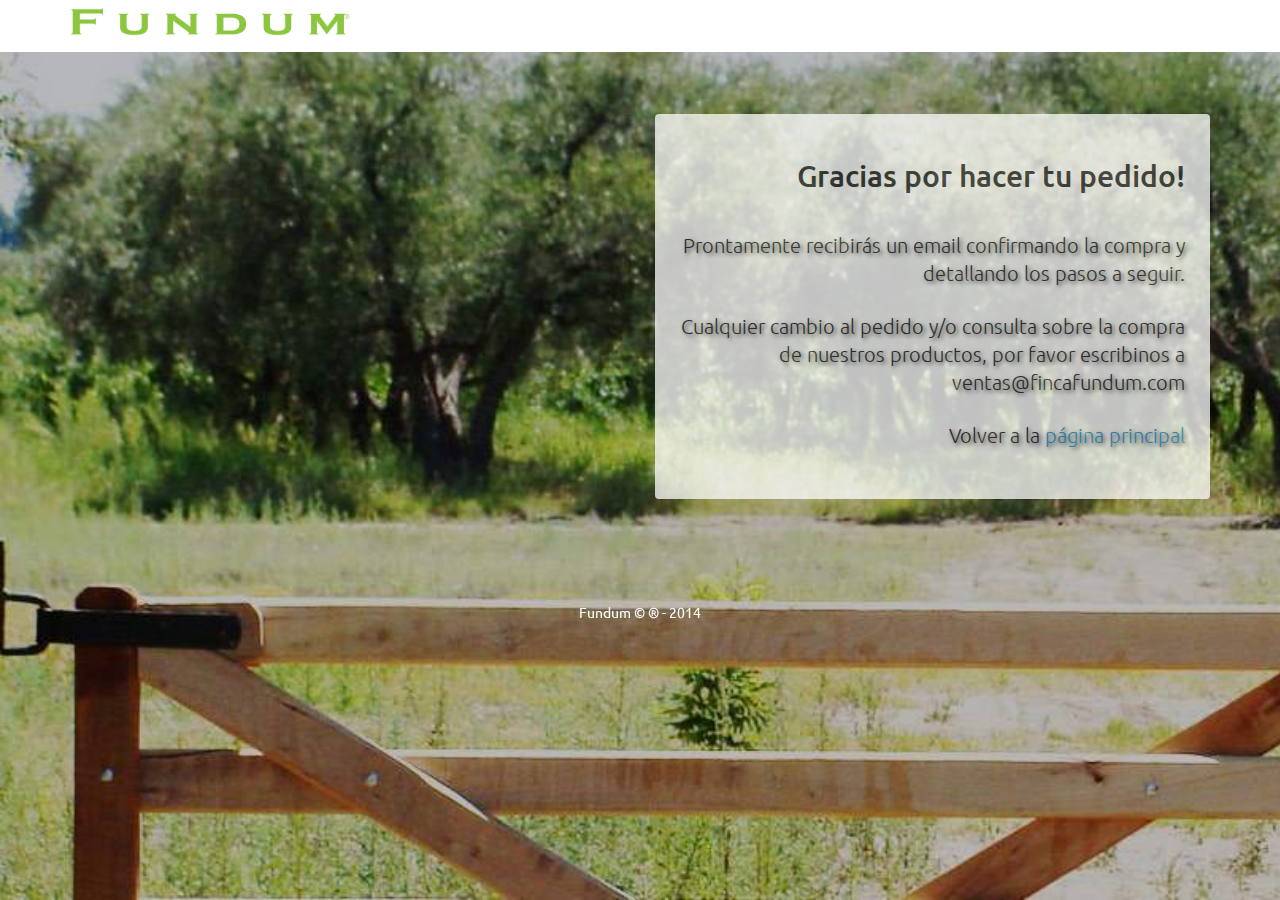
==== gracias.html @ 7c590063 "aunmentado tiempo de cambio de foto de fondo" ====
<!DOCTYPE html>
<html lang="en">
  <head>
    <meta charset="utf-8">
    <meta http-equiv="X-UA-Compatible" content="IE=edge">
    <meta name="viewport" content="width=device-width, initial-scale=1.0">
    <meta name="description" content="">
    <meta name="author" content="">
    <link rel="shortcut icon" href="assets/img/favicon.png">

    <title>Fundum - Productos de Finca</title>

    <!-- Bootstrap core CSS -->
    <link href="assets/css/bootstrap.css" rel="stylesheet">

    <!-- Custom styles for this template -->
    <link href="assets/css/main.css" rel="stylesheet">

    <!-- Bootstrap core JavaScript
    ================================================== -->
    <!-- Placed at the end of the document so the pages load faster -->
    <script src="https://code.jquery.com/jquery-1.10.2.min.js"></script>
    <script src="assets/js/bootstrap.min.js"></script>

    <!-- font awsome --->
  <link href="//maxcdn.bootstrapcdn.com/font-awesome/4.1.0/css/font-awesome.min.css" rel="stylesheet">

    <!-- Fonts from Google Fonts -->
  <link href='http://fonts.googleapis.com/css?family=Ubuntu' rel='stylesheet' type='text/css'>
  <link href='http://fonts.googleapis.com/css?family=Lobster' rel='stylesheet' type='text/css'>

    
    <!-- HTML5 shim and Respond.js IE8 support of HTML5 elements and media queries -->
    <!--[if lt IE 9]>
      <script src="https://oss.maxcdn.com/libs/html5shiv/3.7.0/html5shiv.js"></script>
      <script src="https://oss.maxcdn.com/libs/respond.js/1.3.0/respond.min.js"></script>
    <![endif]-->
        <style>
      html, body, #map-canvas {
        height: 100%;
        margin: 0px;
        padding: 0px
      }
    </style>
<script type="text/javascript">

      $(document).ready(function() {
        $('.carousel').carousel({interval: 10000});
  $(".thumbnail").height(Math.max.apply(null, $(".thumbnail").map(function() { return $(this).height(); })));
      });
    </script>

    <style>
      #home.carousel { z-index: -99; }
      #home.carousel .item {
        position: fixed; 
        width: 100%; height: 100%;
        -webkit-transition: opacity 1s;
        -moz-transition: opacity 1s;
        -ms-transition: opacity 1s;
        -o-transition: opacity 1s;
        transition: opacity 1s;

      }
      #home.carousel .one {
        background: url(assets/img/home5.jpg);
        background-size: cover;
        -moz-background-size: cover;
      }
      #home.carousel .two {
        background: url(assets/img/home4.jpg);
        background-size: cover;
        -moz-background-size: cover;
      }
      #home.carousel .three {
        background: url(assets/img/home1.jpg);
        background-size: cover;
        -moz-background-size: cover;
      }
      #home.carousel .zero {
        background: url(assets/img/fundum_tranquera.jpg);
        background-size: cover;
        -moz-background-size: cover;
      }
            #home.carousel .cuatro {
        background: url(assets/img/home6.jpg);
        background-size: cover;
        -moz-background-size: cover;
      }
            #home.carousel .cinco {
        background: url(assets/img/home7.jpg);
        background-size: cover;
        -moz-background-size: cover;
      }
            #home.carousel .seis {
        background: url(assets/img/home8.jpg);
        background-size: cover;
        -moz-background-size: cover;
      }
            #home.carousel .siete {
        background: url(assets/img/home9.jpg);
        background-size: cover;
        -moz-background-size: cover;
      }
            #home.carousel .ocho {
        background: url(assets/img/home10.jpg);
        background-size: cover;
        -moz-background-size: cover;
      }
      #home.carousel .active.left {
        left:0;
        opacity:0;
        z-index:2;
      }
    </style>


  </head>

  <body>

    <!-- facebook sdk -->

  <div id="fb-root"></div>
    <script>
    (function(d, s, id) {
      var js, fjs = d.getElementsByTagName(s)[0];
      if (d.getElementById(id)) return;
      js = d.createElement(s); js.id = id;
      js.src = "//connect.facebook.net/en_US/sdk.js#xfbml=1&appId=733061133382055&version=v2.0";
      fjs.parentNode.insertBefore(js, fjs);
    }(document, 'script', 'facebook-jssdk'));
  </script>

    <!-- Fixed navbar -->
    <div class="navbar navbar-default navbar-fixed-top">
      <div class="container">
        <div class="navbar-header">
          <button type="button" class="navbar-toggle" data-toggle="collapse" data-target=".navbar-collapse">
            <span class="icon-bar"></span>
            <span class="icon-bar"></span>
            <span class="icon-bar"></span>
          </button>
          <a class="navbar-brand" href="http://fincafundum.com/"><b><img style="max-width:280px; margin-top: -7px;" class="img-responsive" src="assets/img/logo.png" alt="Fundum"></b></a>
        </div>


      </div>
    </div>

    <div id="home" class="carousel container slide">
      <!-- Carousel items -->
      <div class="carousel-inner">
            <div class="active item zero"></div>
                <div class="item one"></div>
                <div class="item two"></div>
                <div class="item three"></div>
                <div class="item cuatro"></div>
                <div class="item cinco"></div>
                <div class="item seis"></div>
                <div class="item siete"></div>
                <div class="item ocho"></div>
      </div>
    </div>

    <div class="container">
    </br></br>
      <div class="row">

        <div class="col-lg-4 col-lg-offset-1">
          <br/><br/>

        </div><!-- /col-lg-6 -->
        <div class="col-lg-6 col-lg-offset-1 text-right">
          </br></br>
          <div class="recuadro">

        <h2>Gracias por hacer tu pedido!</h2>
</br>
        <p>Prontamente recibirás un email confirmando la compra y detallando los pasos a seguir.</p>

        <p>Cualquier cambio al pedido y/o consulta sobre la compra de nuestros productos, por favor escribinos a ventas@fincafundum.com</p>

<p>Volver a la <a href="http://fincafundum.com"> página principal </a></p>

          </div>
          <div class="fb-like" data-href="http://fincafundum.com" data-layout="button" data-action="like" data-show-faces="false" data-share="false"></div>
          <div class="fb-follow" data-href="https://www.facebook.com/fincafundum" data-colorscheme="light" data-layout="button" data-show-faces="false"></div>
        </div><!-- /col-lg-6 -->
        
      </div><!-- /row -->
    </div><!-- /container -->


</br></br></br>

  <div id="foot" class="footerwrap colorwheel5">
  <div class="container">
    </br>
    <div class="centered">Fundum &copy &reg - 2014</div>
  </div><!-- /container -->
  </div><!-- /headerwrap -->


    <!-- Bootstrap core JavaScript
    ================================================== -->
    <!-- Placed at the end of the document so the pages load faster -->
  </body>
</html>
---- assets/css/main.css ----
body {
    background-color:#C4C4AA;
    font-family: 'Ubuntu', sans-serif;

    color:white;

    font-size: 20px;
    -webkit-font-smoothing: antialiased;
    -webkit-overflow-scrolling: touch;
}

/* Titles */
h1, h2, h3, h4, h5, h6 {
    font-family: 'Lobster', cursive;

}

h1 {
	font-size: 75px;
}

h3 {
	font-weight: 400;
}

h4 {
	font-size: 20px;
}

/* Paragraph & Typographic */
p {
    line-height: 28px;
    margin-bottom: 25px;
    font-size: 20px;
    font-weight: 60;
    text-shadow: #444 0.1em 0.1em 0.2em;
}

.centered {
    text-align: center;
}

/* Links */
a {
    color: #3498db;
    word-wrap: break-word;

    -webkit-transition: color 0.1s ease-in, background 0.1s ease-in;
    -moz-transition: color 0.1s ease-in, background 0.1s ease-in;
    -ms-transition: color 0.1s ease-in, background 0.1s ease-in;
    -o-transition: color 0.1s ease-in, background 0.1s ease-in;
    transition: color 0.1s ease-in, background 0.1s ease-in;
}

a:hover,
a:focus {
    color: #7b7b7b;
    text-decoration: none;
    outline: 0;
}

a:before,
a:after {
    -webkit-transition: color 0.1s ease-in, background 0.1s ease-in;
    -moz-transition: color 0.1s ease-in, background 0.1s ease-in;
    -ms-transition: color 0.1s ease-in, background 0.1s ease-in;
    -o-transition: color 0.1s ease-in, background 0.1s ease-in;
    transition: color 0.1s ease-in, background 0.1s ease-in;
}

 hr {
    display: block;
    height: 1px;
    border: 0;
    border-top: 1px solid #ccc;
    margin: 1em 0;
    padding: 0;
}

.navbar-default {
	background-color: white;
	border-color: transparent;
}

.navbar-default .navbar-brand {
	color: #000;
}

.navbar-default .navbar-nav > li > a {
    color: #000;
}

.navbar-default .navbar-nav > li > a:hover {
    color: #AAA;
}

/* Helpers */

.mt {
	margin-top: 40px;
	margin-bottom: 40px;
}

.form-control {
	height: 42px;
	font-size: 18px;
	width: 280px;
}

i {
	margin: 8px;
	color: #3498db; 
}


/* HeaderWrap */
.headerwrap {
	/* background: url(../img/bg01.jpg) no-repeat center top; */
	/*background-color: #3498db;*/
	margin-top: 0px;
	padding-top:0px;
	background-attachment: relative;
	background-position: center center;
	min-height: 650px;
	width: 100%;
	
    -webkit-background-size: 100%;
    -moz-background-size: 100%;
    -o-background-size: 100%;
    background-size: 100%;

    -webkit-background-size: cover;
    -moz-background-size: cover;
    -o-background-size: cover;
    background-size: cover;
}

.headerwrap h4{
    color: white;
    text-shadow: #444 0.1em 0.1em 0.2em;
}
.headerwrapfix h1{
	margin-top: 35px;
	margin-bottom: 15px;
	color: white;
	font-size: 45px;
	font-weight: 300;
	letter-spacing: 1px;
}

/* HeaderWrap */
.footerwrap {
    /* background: url(../img/bg01.jpg) no-repeat center top; */
    /*background-color: #3498db;*/
    margin-top: 0px;
    padding-top:0px;
    background-attachment: relative;
    background-position: center center;
    min-height: 50px;
    width: 100%;
    
    -webkit-background-size: 100%;
    -moz-background-size: 100%;
    -o-background-size: 100%;
    background-size: 100%;

    -webkit-background-size: cover;
    -moz-background-size: cover;
    -o-background-size: cover;
    background-size: cover;

    font-weight: normal!important;
    line-height: 18px;
    margin-bottom: 15px;
    font-size: 14px!important;
}

.glyphicon.bigger {font-size: 70px;}

/*
* Paleta de colores
*/

.colorwheelthanks{
    background-color:#C4C4AA;
    color:#3D3D3A;
}

.recuadro
{
    background-color: white;
    color:#333;
    opacity: .75; /* Standard: FF gt 1.5, Opera, Safari, CSS3 */
    filter: alpha(opacity=75); /* IE lt 8 */
    -ms-filter: "alpha(opacity=75)"; /* IE 8 */
    -khtml-opacity: .75; /* Safari 1.x */
    -moz-opacity: .75; /* FF lt 1.5, Netscape */


  -webkit-border-top-left-radius: 4px;
  -webkit-border-top-right-radius: 4px;
  -webkit-border-bottom-right-radius: 4px;
  -webkit-border-bottom-left-radius: 4px;

  -moz-border-radius-topleft: 4px;
  -moz-border-radius-topright: 4px;
  -moz-border-radius-bottomright: 4px;
  -moz-border-radius-bottomleft: 4px;

  border-top-left-radius: 4px;
  border-top-right-radius: 4px;
  border-bottom-right-radius: 4px;
  border-bottom-left-radius: 4px;

  padding: 25px;
  font-family: 'Ubuntu', sans-serif;
}

.recuadro_lleno
{


}

.recuadro h2{
  font-family: 'Ubuntu', sans-serif !important;
}

.productImage img {
  width: auto;
  height: 660px!important;
  max-height: 660px!important;

}
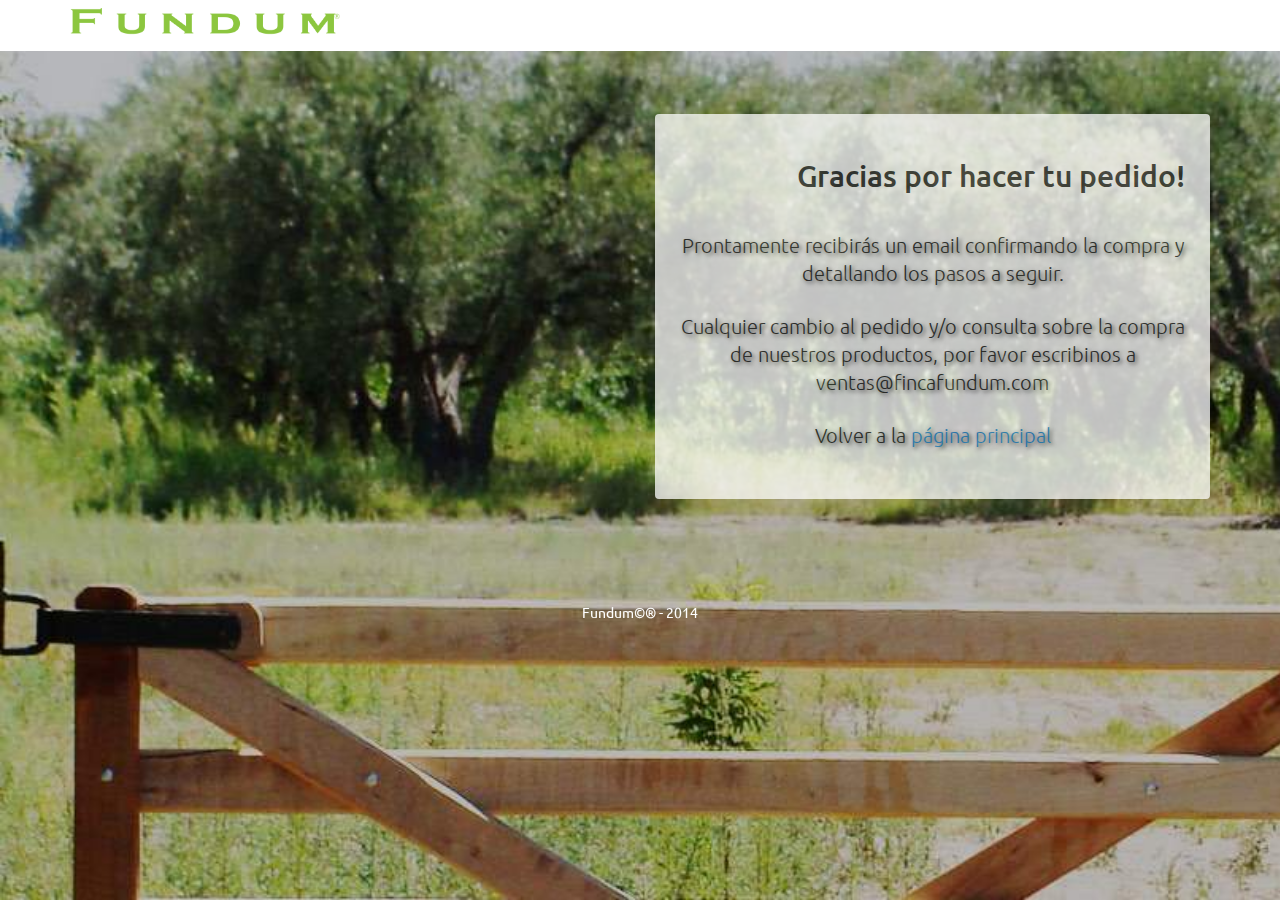
==== commit 54b918cf: "Homogeneización entre .html's" ====
--- a/gracias.html
+++ b/gracias.html
@@ -1,4 +1,4 @@
-<!DOCTYPE html>
+﻿<!DOCTYPE html>
 <html lang="en">
   <head>
     <meta charset="utf-8">
@@ -45,7 +45,7 @@
 <script type="text/javascript">
 
       $(document).ready(function() {
-        $('.carousel').carousel({interval: 10000});
+        $('.carousel').carousel({interval: 6000});
   $(".thumbnail").height(Math.max.apply(null, $(".thumbnail").map(function() { return $(this).height(); })));
       });
     </script>
@@ -55,55 +55,75 @@
       #home.carousel .item {
         position: fixed; 
         width: 100%; height: 100%;
-        -webkit-transition: opacity 1s;
-        -moz-transition: opacity 1s;
-        -ms-transition: opacity 1s;
-        -o-transition: opacity 1s;
-        transition: opacity 1s;
-
-      }
-      #home.carousel .one {
-        background: url(assets/img/home5.jpg);
-        background-size: cover;
-        -moz-background-size: cover;
-      }
-      #home.carousel .two {
-        background: url(assets/img/home4.jpg);
-        background-size: cover;
-        -moz-background-size: cover;
-      }
-      #home.carousel .three {
-        background: url(assets/img/home1.jpg);
-        background-size: cover;
-        -moz-background-size: cover;
-      }
+        -webkit-transition: opacity 10s;
+        -moz-transition: opacity 10s;
+        -ms-transition: opacity 10s;
+        -o-transition: opacity 10s;
+        transition: opacity 10s;
+
+}
       #home.carousel .zero {
         background: url(assets/img/fundum_tranquera.jpg);
         background-size: cover;
         -moz-background-size: cover;
       }
-            #home.carousel .cuatro {
-        background: url(assets/img/home6.jpg);
-        background-size: cover;
-        -moz-background-size: cover;
-      }
-            #home.carousel .cinco {
+      #home.carousel .one {
+        background: url(assets/img/home4.jpg);
+        background-size: cover;
+        -moz-background-size: cover;
+      }
+      #home.carousel .two {
         background: url(assets/img/home7.jpg);
         background-size: cover;
         -moz-background-size: cover;
       }
-            #home.carousel .seis {
+      #home.carousel .three {
+        background: url(assets/img/home12.jpg);
+        background-size: cover;
+        -moz-background-size: cover;
+      }
+      #home.carousel .cuatro {
+        background: url(assets/img/home10.jpg);
+        background-size: cover;
+        -moz-background-size: cover;
+      }
+      #home.carousel .cinco {
+        background: url(assets/img/home11.jpg);
+        background-size: cover;
+        -moz-background-size: cover;
+      }
+      #home.carousel .seis {
+        background: url(assets/img/home9.jpg);
+        background-size: cover;
+        -moz-background-size: cover;
+      }
+      #home.carousel .siete {
+        background: url(assets/img/home3.jpg);
+        background-size: cover;
+        -moz-background-size: cover;
+      }
+      #home.carousel .ocho {
+        background: url(assets/img/home5.jpg);
+        background-size: cover;
+        -moz-background-size: cover;
+      }
+      #home.carousel .nueve {
+        background: url(assets/img/bonardaweb2.jpg);
+        background-size: cover;
+        -moz-background-size: cover;
+      }
+      #home.carousel .diez {
+        background: url(assets/img/home1.jpg);
+        background-size: cover;
+        -moz-background-size: cover;
+      }
+      #home.carousel .once {
+        background: url(assets/img/Parral2.jpg);
+        background-size: cover;
+        -moz-background-size: cover;
+      }
+      #home.carousel .doce {
         background: url(assets/img/home8.jpg);
-        background-size: cover;
-        -moz-background-size: cover;
-      }
-            #home.carousel .siete {
-        background: url(assets/img/home9.jpg);
-        background-size: cover;
-        -moz-background-size: cover;
-      }
-            #home.carousel .ocho {
-        background: url(assets/img/home10.jpg);
         background-size: cover;
         -moz-background-size: cover;
       }
@@ -127,7 +147,7 @@
       var js, fjs = d.getElementsByTagName(s)[0];
       if (d.getElementById(id)) return;
       js = d.createElement(s); js.id = id;
-      js.src = "//connect.facebook.net/en_US/sdk.js#xfbml=1&appId=733061133382055&version=v2.0";
+      js.src = "//connect.facebook.net/en_US/sdk.js#xfbml=1&appId=354838184681069&version=v2.0";
       fjs.parentNode.insertBefore(js, fjs);
     }(document, 'script', 'facebook-jssdk'));
   </script>
@@ -141,7 +161,7 @@
             <span class="icon-bar"></span>
             <span class="icon-bar"></span>
           </button>
-          <a class="navbar-brand" href="http://fincafundum.com/"><b><img style="max-width:280px; margin-top: -7px;" class="img-responsive" src="assets/img/logo.png" alt="Fundum"></b></a>
+          <a class="navbar-brand" href="http://fincafundum.com/"><b><img style="max-width:270px; margin-top: -7px;" class="img-responsive" src="assets/img/logo.png" alt="Fundum"></b></a>
         </div>
 
 
@@ -151,7 +171,7 @@
     <div id="home" class="carousel container slide">
       <!-- Carousel items -->
       <div class="carousel-inner">
-            <div class="active item zero"></div>
+      		<div class="active item zero"></div>
                 <div class="item one"></div>
                 <div class="item two"></div>
                 <div class="item three"></div>
@@ -160,6 +180,10 @@
                 <div class="item seis"></div>
                 <div class="item siete"></div>
                 <div class="item ocho"></div>
+                <div class="item nueve"></div>
+                <div class="item diez"></div>
+                <div class="item once"></div>
+                <div class="item doce"></div>
       </div>
     </div>
 
@@ -184,8 +208,8 @@
 <p>Volver a la <a href="http://fincafundum.com"> página principal </a></p>
 
           </div>
-          <div class="fb-like" data-href="http://fincafundum.com" data-layout="button" data-action="like" data-show-faces="false" data-share="false"></div>
-          <div class="fb-follow" data-href="https://www.facebook.com/fincafundum" data-colorscheme="light" data-layout="button" data-show-faces="false"></div>
+          <div class="fb-like" data-href="http://www.fincafundum.com" data-layout="button" data-action="like" data-show-faces="true" data-share="true"></div>
+	  <div class="fb-follow" data-href="https://www.facebook.com/fincafundum" data-colorscheme="light" data-layout="button" data-show-faces="false"></div>
         </div><!-- /col-lg-6 -->
         
       </div><!-- /row -->
@@ -197,7 +221,7 @@
   <div id="foot" class="footerwrap colorwheel5">
   <div class="container">
     </br>
-    <div class="centered">Fundum &copy &reg - 2014</div>
+    <div class="centered">Fundum&copy&reg - 2014</div>
   </div><!-- /container -->
   </div><!-- /headerwrap -->
 
--- a/assets/css/main.css
+++ b/assets/css/main.css
@@ -34,6 +34,7 @@
     margin-bottom: 25px;
     font-size: 20px;
     font-weight: 60;
+    text-align: center;
     text-shadow: #444 0.1em 0.1em 0.2em;
 }
 
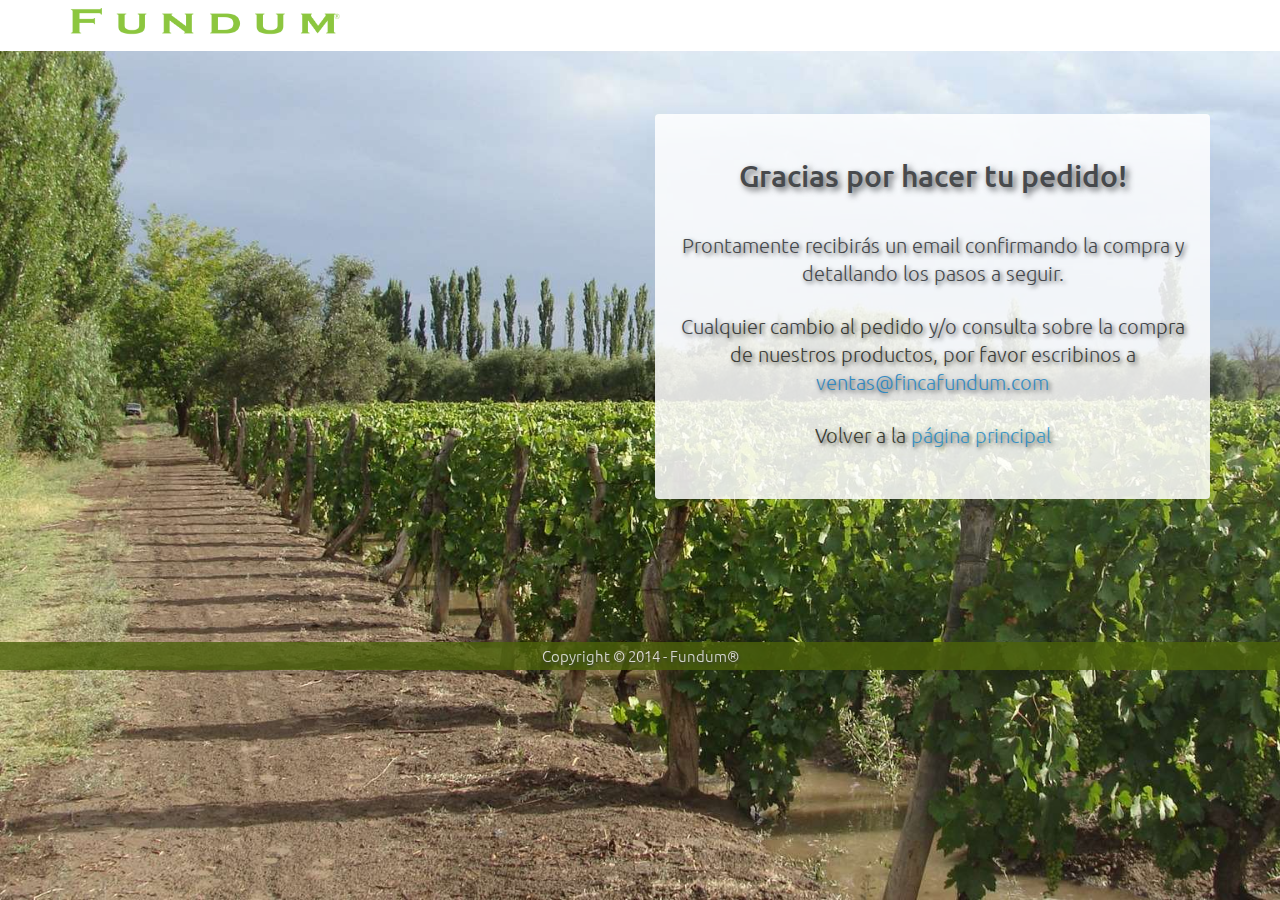
==== commit 7ab8bb38: "Update gracias.html" ====
--- a/gracias.html
+++ b/gracias.html
@@ -1,9 +1,9 @@
-﻿<!DOCTYPE html>
+<!DOCTYPE html>
 <html lang="en">
   <head>
     <meta charset="utf-8">
     <meta http-equiv="X-UA-Compatible" content="IE=edge">
-    <meta name="viewport" content="width=device-width, initial-scale=1.0">
+    <meta name="viewport" content="width=device-width, initial-scale=1, user-scalable=no">
     <meta name="description" content="">
     <meta name="author" content="">
     <link rel="shortcut icon" href="assets/img/favicon.png">
@@ -45,8 +45,10 @@
 <script type="text/javascript">
 
       $(document).ready(function() {
-        $('.carousel').carousel({interval: 6000});
-  $(".thumbnail").height(Math.max.apply(null, $(".thumbnail").map(function() { return $(this).height(); })));
+        	
+        	$('.carousel').carousel({interval: 6000});
+  			$('.carousel').carousel('next');
+  			$(".thumbnail").height(Math.max.apply(null, $(".thumbnail").map(function() { return $(this).height(); })));
       });
     </script>
 
@@ -141,16 +143,15 @@
 
     <!-- facebook sdk -->
 
-  <div id="fb-root"></div>
-    <script>
-    (function(d, s, id) {
-      var js, fjs = d.getElementsByTagName(s)[0];
-      if (d.getElementById(id)) return;
-      js = d.createElement(s); js.id = id;
-      js.src = "//connect.facebook.net/en_US/sdk.js#xfbml=1&appId=354838184681069&version=v2.0";
-      fjs.parentNode.insertBefore(js, fjs);
-    }(document, 'script', 'facebook-jssdk'));
-  </script>
+  	<div id="fb-root"></div>
+<script>(function(d, s, id) {
+  var js, fjs = d.getElementsByTagName(s)[0];
+  if (d.getElementById(id)) return;
+  js = d.createElement(s); js.id = id;
+  js.src = "//connect.facebook.net/en_US/sdk.js#xfbml=1&appId=354838184681069&version=v2.0";
+  fjs.parentNode.insertBefore(js, fjs);
+}(document, 'script', 'facebook-jssdk'));</script>
+
 
     <!-- Fixed navbar -->
     <div class="navbar navbar-default navbar-fixed-top">
@@ -187,41 +188,41 @@
       </div>
     </div>
 
-    <div class="container">
-    </br></br>
-      <div class="row">
-
-        <div class="col-lg-4 col-lg-offset-1">
-          <br/><br/>
-
-        </div><!-- /col-lg-6 -->
-        <div class="col-lg-6 col-lg-offset-1 text-right">
-          </br></br>
-          <div class="recuadro">
-
-        <h2>Gracias por hacer tu pedido!</h2>
-</br>
-        <p>Prontamente recibirás un email confirmando la compra y detallando los pasos a seguir.</p>
-
-        <p>Cualquier cambio al pedido y/o consulta sobre la compra de nuestros productos, por favor escribinos a ventas@fincafundum.com</p>
-
-<p>Volver a la <a href="http://fincafundum.com"> página principal </a></p>
-
-          </div>
-          <div class="fb-like" data-href="http://www.fincafundum.com" data-layout="button" data-action="like" data-show-faces="true" data-share="true"></div>
-	  <div class="fb-follow" data-href="https://www.facebook.com/fincafundum" data-colorscheme="light" data-layout="button" data-show-faces="false"></div>
-        </div><!-- /col-lg-6 -->
-        
-      </div><!-- /row -->
-    </div><!-- /container -->
-
-
-</br></br></br>
-
-  <div id="foot" class="footerwrap colorwheel5">
-  <div class="container">
-    </br>
-    <div class="centered">Fundum&copy&reg - 2014</div>
+    	<div class="container">
+    	</br></br>
+      		<div class="row">
+
+        		<div class="col-lg-4 col-lg-offset-1">
+          			<br/><br/>
+
+        		</div><!-- /col-lg-6 -->
+        		<div class="col-lg-6 col-lg-offset-1 text-center">
+          			</br></br>
+          			<div class="recuadro">
+          			
+          			<div class="fb-like" data-href="http://www.fincafundum.com" data-layout="button" data-action="like" data-show-faces="true" data-share="true"></div>
+	  			<div class="fb-follow" data-href="https://www.facebook.com/fincafundum" data-colorscheme="light" data-layout="button" data-show-faces="false"></div>
+
+        				<h2>Gracias por hacer tu pedido!</h2>
+						</br>
+        				
+        				<p>Prontamente recibirás un email confirmando la compra y detallando los pasos a seguir.</p>
+
+        				<p>Cualquier cambio al pedido y/o consulta sobre la compra de nuestros productos, por favor escribinos a <a href="mailto:ventas@fincafundum.com">ventas@fincafundum.com</a></p>
+
+					<p>Volver a la <a href="http://fincafundum.com"> página principal </a></p>
+
+          			</div>
+        		</div><!-- /col-lg-6 -->
+      		</div><!-- /row -->
+    	</div><!-- /container -->
+
+</br></br></br></br></br>
+
+  	<div id="foot" class="footerwrap colorwheel5">
+  	<div class="container">
+    <!--/br-->
+    <div class="centered"><f>Copyright &copy 2014 - Fundum&reg</f></div>
   </div><!-- /container -->
   </div><!-- /headerwrap -->
 
--- a/assets/css/main.css
+++ b/assets/css/main.css
@@ -12,13 +12,17 @@
 
 /* Titles */
 h1, h2, h3, h4, h5, h6 {
-    font-family: 'Lobster', cursive;
-
+    /*font-family: 'Lobster', cursive;*/
+    font-family: 'Exo 2', sans-serif;
+    font-style: italic;
+    /*color:#666600;*/
+    text-shadow: #444 0.1em 0.1em 0.2em;
 }
 
 h1 {
 	font-size: 75px;
 }
+
 
 h3 {
 	font-weight: 400;
@@ -37,6 +41,26 @@
     text-align: center;
     text-shadow: #444 0.1em 0.1em 0.2em;
 }
+
+z {
+    /*line-height: 15px;
+    margin-bottom: 7px;*/
+    font-size: 13px;
+    font-weight: 60;
+    text-align: right;
+}
+
+f {
+    line-height: 28px;
+    margin-bottom: 25px;
+    font-size: 15px;
+    font-weight: 60;
+    text-align: center;
+    text-shadow: #444 0.1em 0.1em 0.2em;
+}
+
+
+
 
 .centered {
     text-align: center;
@@ -153,18 +177,20 @@
 /* HeaderWrap */
 .footerwrap {
     /* background: url(../img/bg01.jpg) no-repeat center top; */
-    /*background-color: #3498db;*/
+    background-color: #4B610B;
+    opacity: 0.8;
+    filter:Alpha(opacity=80);
     margin-top: 0px;
     padding-top:0px;
     background-attachment: relative;
     background-position: center center;
-    min-height: 50px;
+    min-height: 25px;
     width: 100%;
     
-    -webkit-background-size: 100%;
-    -moz-background-size: 100%;
-    -o-background-size: 100%;
-    background-size: 100%;
+    -webkit-background-size: 10%;
+    -moz-background-size: 10%;
+    -o-background-size: 10%;
+    background-size: 10%;
 
     -webkit-background-size: cover;
     -moz-background-size: cover;
@@ -172,12 +198,15 @@
     background-size: cover;
 
     font-weight: normal!important;
-    line-height: 18px;
-    margin-bottom: 15px;
+    /*line-height: 18px;
+    margin-bottom: 15px;*/
     font-size: 14px!important;
+    text-align: center;
 }
 
 .glyphicon.bigger {font-size: 70px;}
+
+.glyphicon.medium {font-size: 40px;}
 
 /*
 * Paleta de colores
@@ -192,11 +221,11 @@
 {
     background-color: white;
     color:#333;
-    opacity: .75; /* Standard: FF gt 1.5, Opera, Safari, CSS3 */
-    filter: alpha(opacity=75); /* IE lt 8 */
-    -ms-filter: "alpha(opacity=75)"; /* IE 8 */
-    -khtml-opacity: .75; /* Safari 1.x */
-    -moz-opacity: .75; /* FF lt 1.5, Netscape */
+    opacity: .85; /* Standard: FF gt 1.5, Opera, Safari, CSS3 */
+    filter: alpha(opacity=85); /* IE lt 8 */
+    -ms-filter: "alpha(opacity=85)"; /* IE 8 */
+    -khtml-opacity: .85; /* Safari 1.x */
+    -moz-opacity: .85; /* FF lt 1.5, Netscape */
 
 
   -webkit-border-top-left-radius: 4px;
@@ -226,6 +255,7 @@
 
 .recuadro h2{
   font-family: 'Ubuntu', sans-serif !important;
+  font-style: normal;
 }
 
 .productImage img {
@@ -234,3 +264,9 @@
   max-height: 660px!important;
 
 }
+
+/* Remove the background gradient on carousel chevrons */
+.carousel-control.right, .carousel-control.left
+{
+  background-image:none;
+}
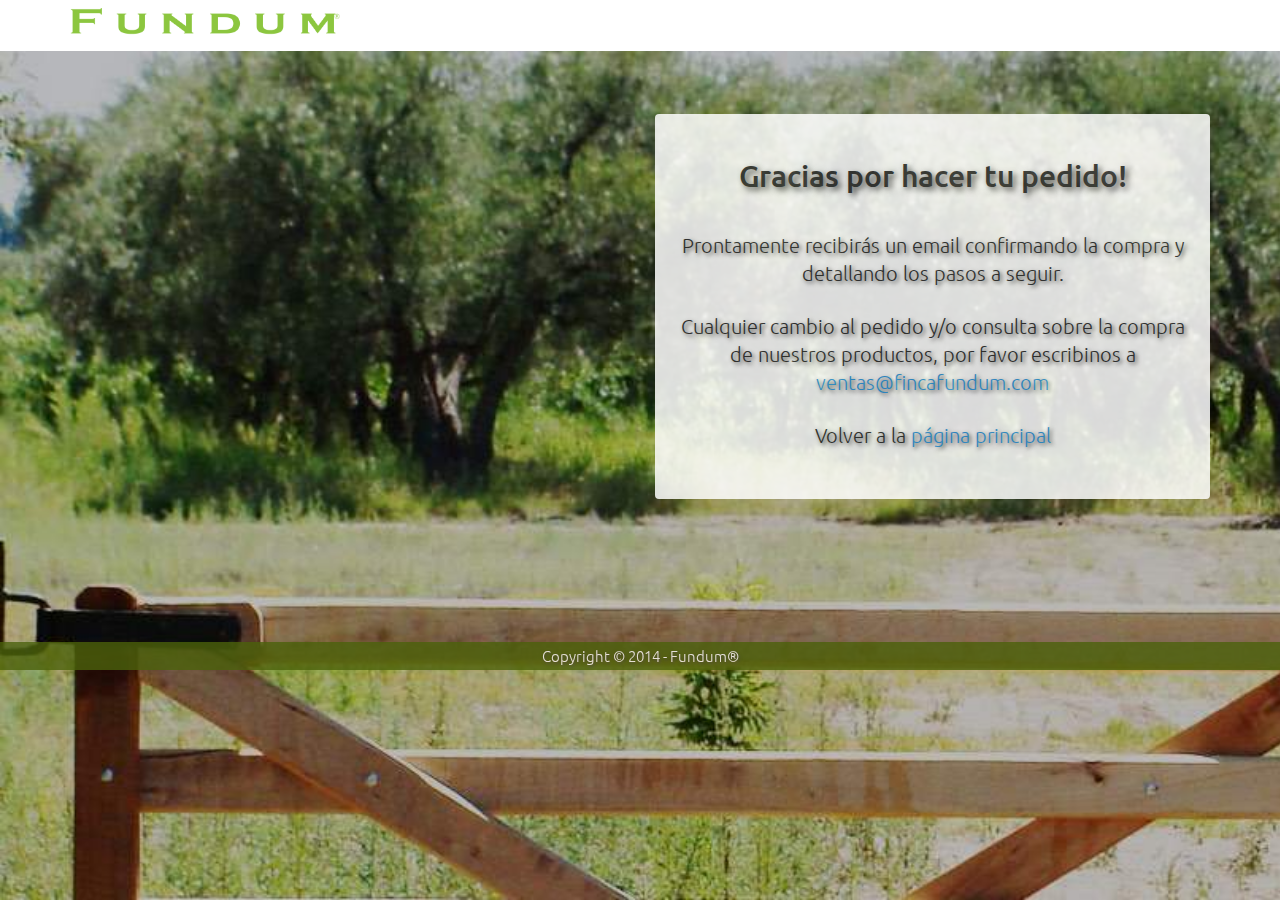
==== commit 3147194c: "Update gracias.html" ====
--- a/gracias.html
+++ b/gracias.html
@@ -19,8 +19,6 @@
     <!-- Bootstrap core JavaScript
     ================================================== -->
     <!-- Placed at the end of the document so the pages load faster -->
-    <script src="https://code.jquery.com/jquery-1.10.2.min.js"></script>
-    <script src="assets/js/bootstrap.min.js"></script>
 
     <!-- font awsome --->
   <link href="//maxcdn.bootstrapcdn.com/font-awesome/4.1.0/css/font-awesome.min.css" rel="stylesheet">
@@ -230,6 +228,9 @@
     <!-- Bootstrap core JavaScript
     ================================================== -->
     <!-- Placed at the end of the document so the pages load faster -->
+    <script src="https://code.jquery.com/jquery-1.10.2.min.js"></script>
+    <script src="assets/js/bootstrap.min.js"></script>
+    
   </body>
 </html>
 
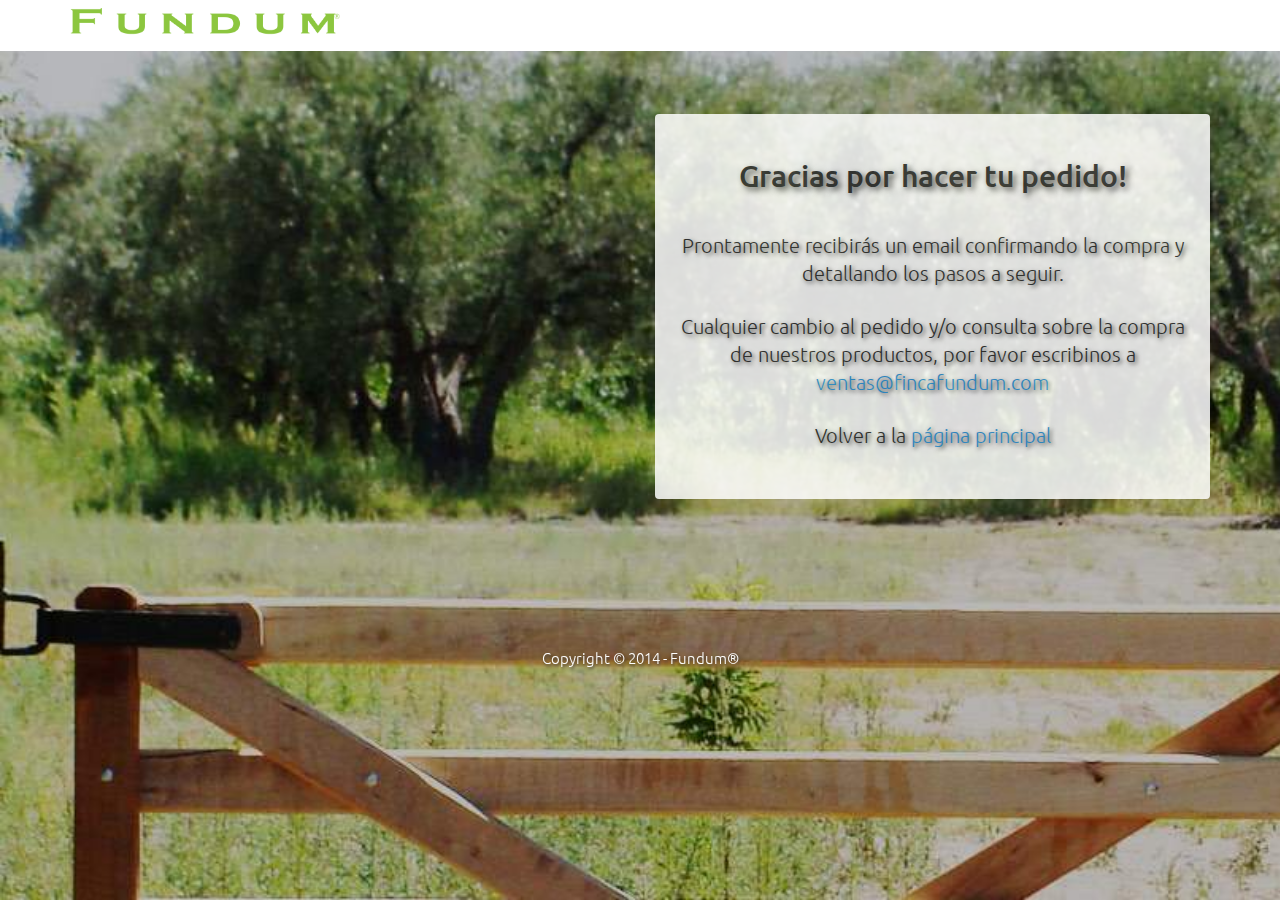
==== commit 43b5b688: "Update gracias.html" ====
--- a/gracias.html
+++ b/gracias.html
@@ -217,7 +217,7 @@
 
 </br></br></br></br></br>
 
-  	<div id="foot" class="footerwrap colorwheel5">
+  	<div id="footer" class="footer-wrap colorwheel5">
   	<div class="container">
     <!--/br-->
     <div class="centered"><f>Copyright &copy 2014 - Fundum&reg</f></div>
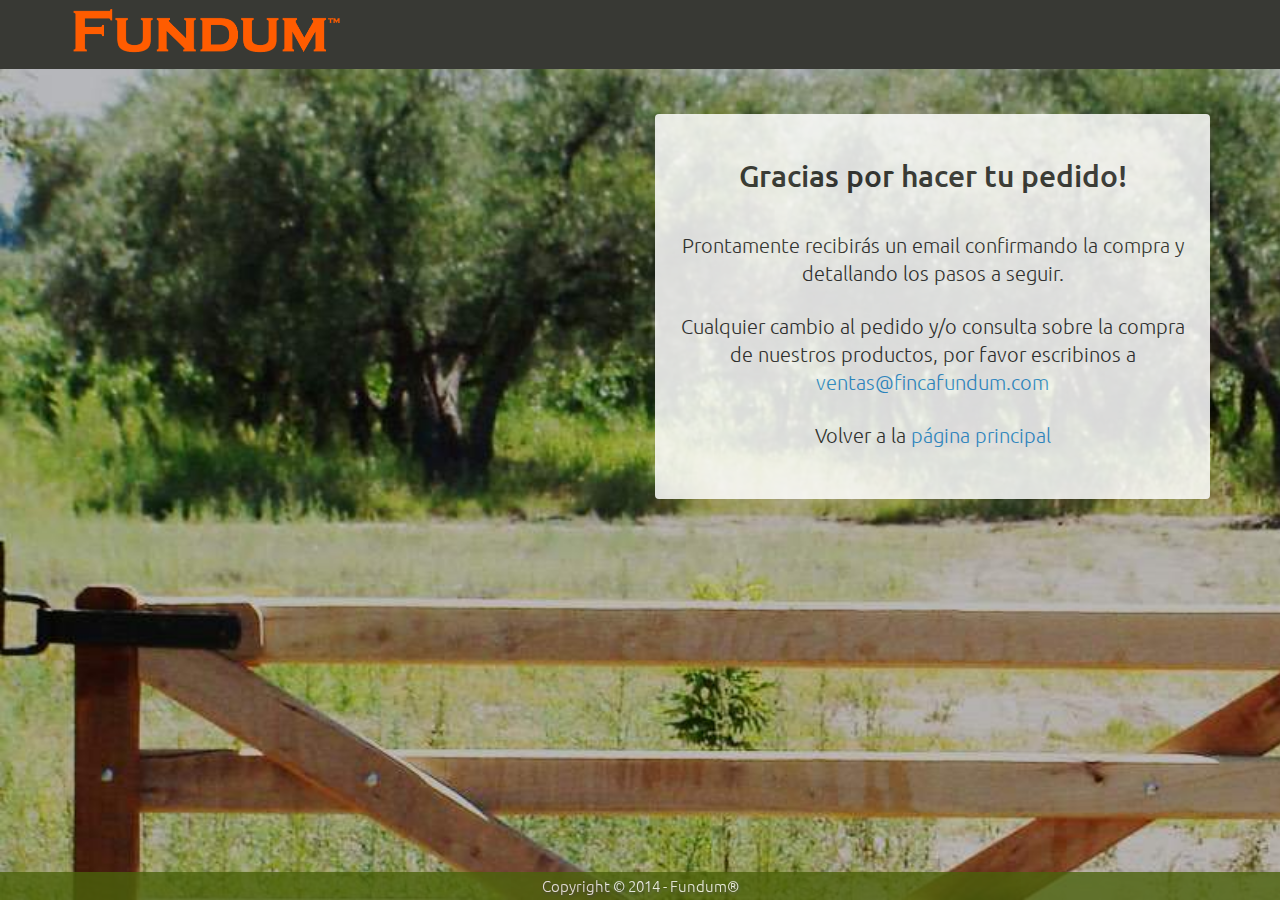
==== commit 196e2d31: "Update gracias.html" ====
--- a/gracias.html
+++ b/gracias.html
@@ -160,7 +160,7 @@
             <span class="icon-bar"></span>
             <span class="icon-bar"></span>
           </button>
-          <a class="navbar-brand" href="http://fincafundum.com/"><b><img style="max-width:270px; margin-top: -7px;" class="img-responsive" src="assets/img/logo.png" alt="Fundum"></b></a>
+          <a class="navbar-brand" href="http://fincafundum.com/"><b><img style="max-width:270px; margin-top: -7px;" class="img-responsive" src="assets/img/logo3.png" alt="Fundum"></b></a>
         </div>
 
 
--- a/assets/css/main.css
+++ b/assets/css/main.css
@@ -16,7 +16,7 @@
     font-family: 'Exo 2', sans-serif;
     font-style: italic;
     /*color:#666600;*/
-    text-shadow: #444 0.1em 0.1em 0.2em;
+    /*text-shadow: #444 0.1em 0.1em 0.2em;*/
 }
 
 h1 {
@@ -39,7 +39,7 @@
     font-size: 20px;
     font-weight: 60;
     text-align: center;
-    text-shadow: #444 0.1em 0.1em 0.2em;
+    /*text-shadow: #444 0.1em 0.1em 0.2em;*/
 }
 
 z {
@@ -103,21 +103,32 @@
     padding: 0;
 }
 
+
 .navbar-default {
-	background-color: white;
+	background-color: #383934;
 	border-color: transparent;
+
 }
 
 .navbar-default .navbar-brand {
-	color: #000;
+	color: #F8F8F8;
+	
 }
 
 .navbar-default .navbar-nav > li > a {
-    color: #000;
+    color: #ff5c01;
+    display: inline-block;
+    float: none;
+    vertical-align: center;
+
 }
 
 .navbar-default .navbar-nav > li > a:hover {
     color: #AAA;
+    display: inline-block;
+    float: none;
+    vertical-align: center;
+	
 }
 
 /* Helpers */
@@ -143,6 +154,7 @@
 .headerwrap {
 	/* background: url(../img/bg01.jpg) no-repeat center top; */
 	/*background-color: #3498db;*/
+	position:top;
 	margin-top: 0px;
 	padding-top:0px;
 	background-attachment: relative;
@@ -175,11 +187,13 @@
 }
 
 /* HeaderWrap */
-.footerwrap {
+.footer-wrap {
     /* background: url(../img/bg01.jpg) no-repeat center top; */
     background-color: #4B610B;
     opacity: 0.8;
     filter:Alpha(opacity=80);
+    position:absolute;
+    bottom:0;
     margin-top: 0px;
     padding-top:0px;
     background-attachment: relative;
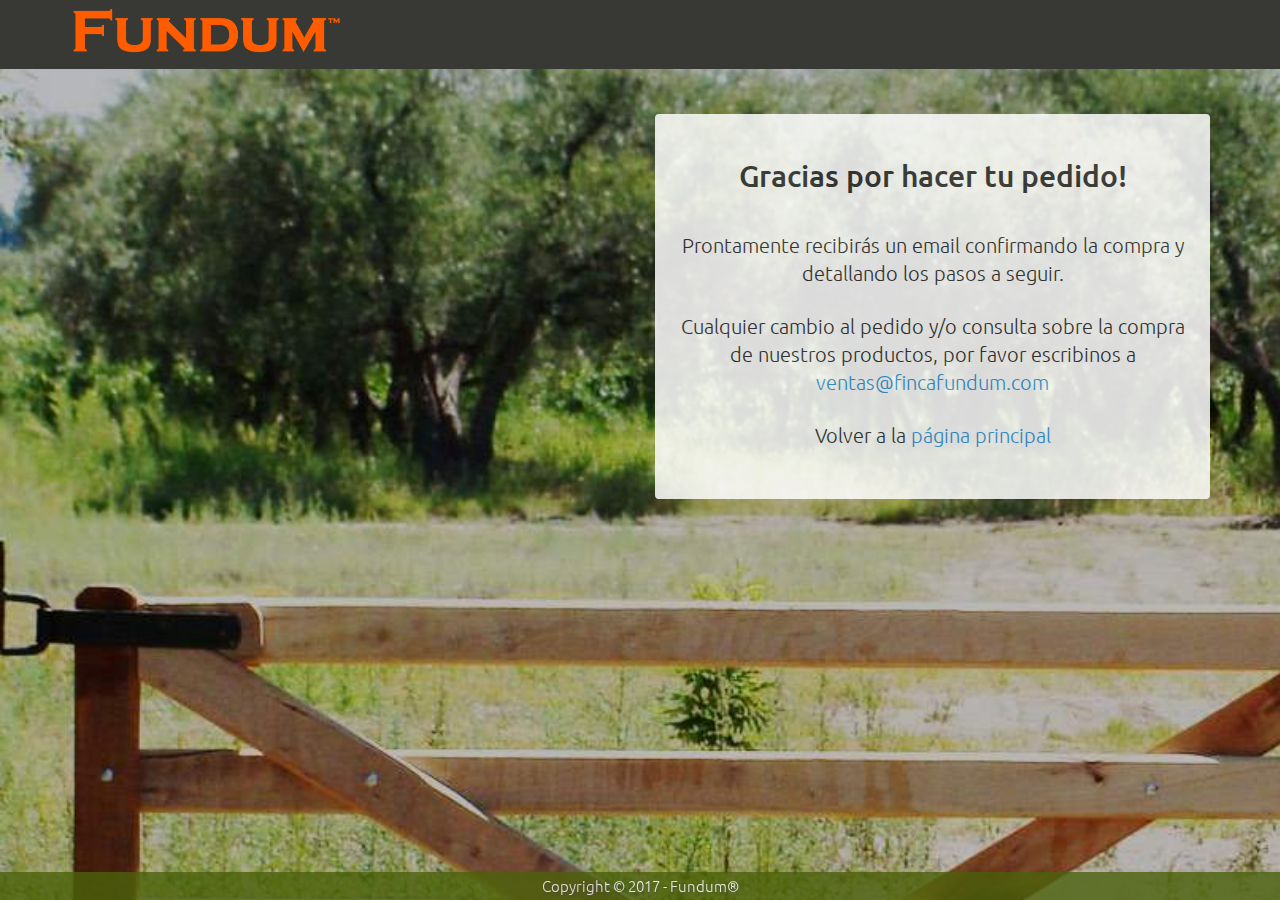
==== commit 4c5684ec: "Update gracias.html" ====
--- a/gracias.html
+++ b/gracias.html
@@ -220,7 +220,7 @@
   	<div id="footer" class="footer-wrap colorwheel5">
   	<div class="container">
     <!--/br-->
-    <div class="centered"><f>Copyright &copy 2014 - Fundum&reg</f></div>
+    <div class="centered"><f>Copyright &copy 2017 - Fundum&reg</f></div>
   </div><!-- /container -->
   </div><!-- /headerwrap -->
 
--- a/assets/css/main.css
+++ b/assets/css/main.css
@@ -103,7 +103,6 @@
     padding: 0;
 }
 
-
 .navbar-default {
 	background-color: #383934;
 	border-color: transparent;
@@ -118,17 +117,25 @@
 .navbar-default .navbar-nav > li > a {
     color: #ff5c01;
     display: inline-block;
-    float: none;
-    vertical-align: center;
-
+    vertical-align: middle;
+    line-height: normal;	
+    
 }
 
 .navbar-default .navbar-nav > li > a:hover {
     color: #AAA;
     display: inline-block;
+    vertical-align: middle;
+    line-height: normal;
+	
+}
+
+.navbar-default .navbar-right {
     float: none;
-    vertical-align: center;
-	
+    display: inline-block;
+    vertical-align: middle;
+    line-height: normal;
+
 }
 
 /* Helpers */
